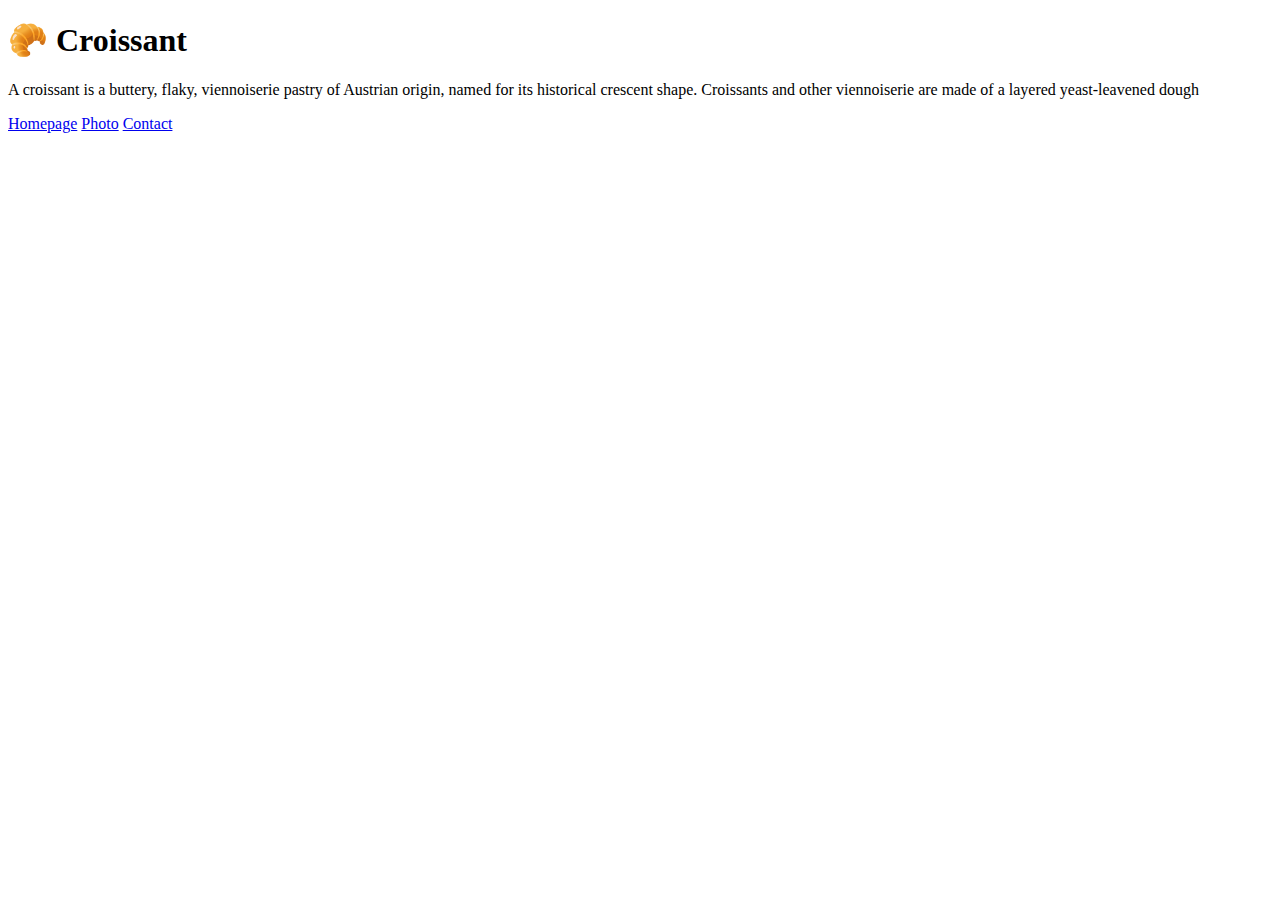
==== index.html @ b5b22fe0 "Created index, photo and contact page" ====
<!DOCTYPE html>
<html lang="en">
  <head>
    <meta charset="UTF-8" />
    <meta http-equiv="X-UA-Compatible" content="IE=edge" />
    <meta name="viewport" content="width=device-width, initial-scale=1.0" />
    <title>Croissant</title>
    <link rel="stylesheet" href="style.css" />
  </head>
  <body>
    <h1>🥐 Croissant</h1>
    <p>
      A croissant is a buttery, flaky, viennoiserie pastry of Austrian origin,
      named for its historical crescent shape. Croissants and other viennoiserie
      are made of a layered yeast-leavened dough
    </p>
    <a href="index.html">Homepage</a>
    <a href="photo.html">Photo</a>
    <a href="contact.html">Contact</a>
  </body>
</html>
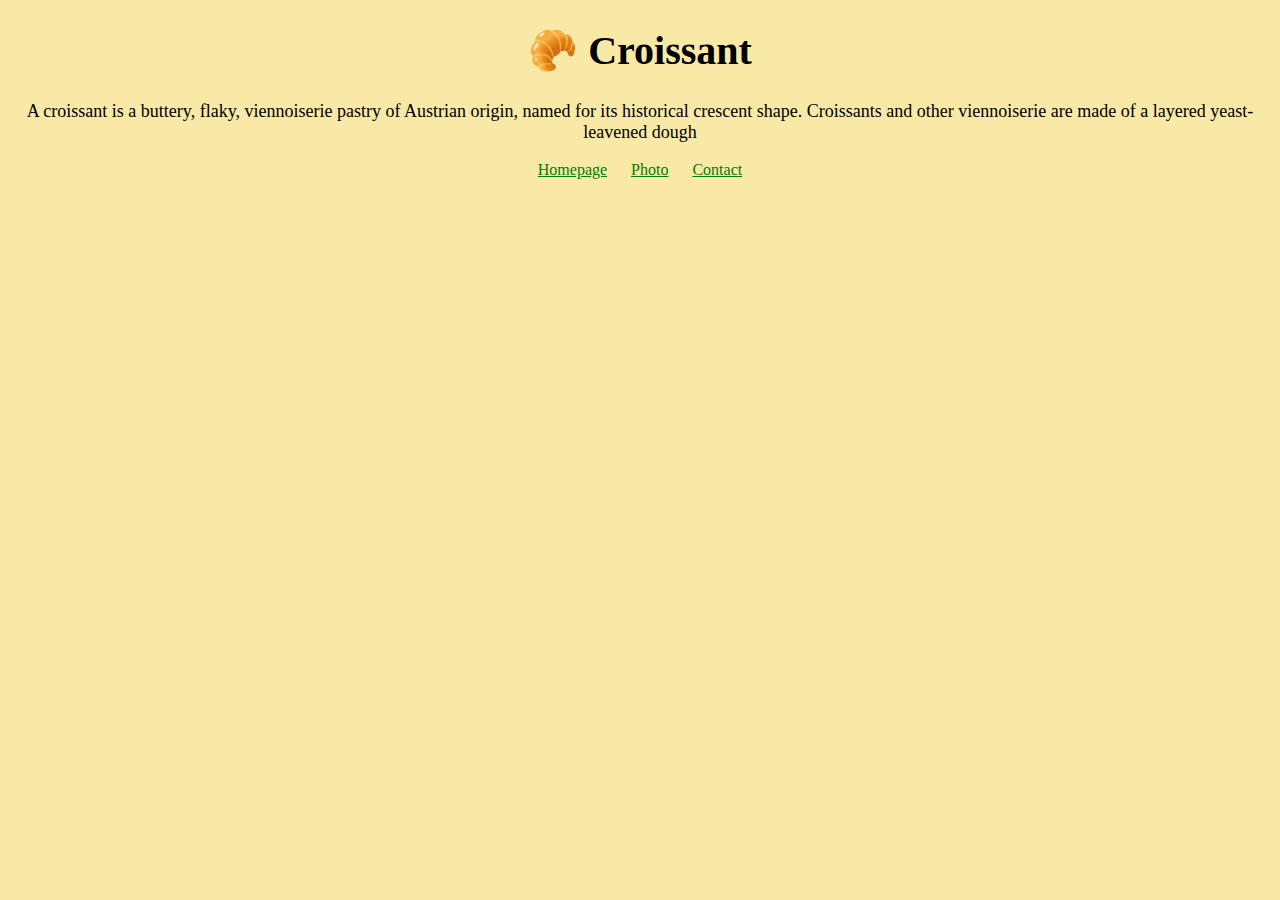
==== commit 91887e22: "Updated CSS" ====
--- a/index.html
+++ b/index.html
@@ -14,8 +14,10 @@
       named for its historical crescent shape. Croissants and other viennoiserie
       are made of a layered yeast-leavened dough
     </p>
-    <a href="index.html">Homepage</a>
-    <a href="photo.html">Photo</a>
-    <a href="contact.html">Contact</a>
+    <footer>
+      <a href="index.html">Homepage</a>
+      <a href="photo.html">Photo</a>
+      <a href="contact.html">Contact</a>
+    </footer>
   </body>
 </html>
--- a/style.css
+++ b/style.css
@@ -0,0 +1,27 @@
+body {
+  background-color: #f8e9a7;
+}
+
+h1 {
+  text-align: center;
+  font-size: 40px;
+}
+
+p {
+  text-align: center;
+  font-size: 18px;
+}
+
+footer {
+  text-align: center;
+}
+
+a {
+  text-decoration: underline;
+  color: green;
+  margin: 0 10px;
+}
+
+a:visited {
+  color: green;
+}
